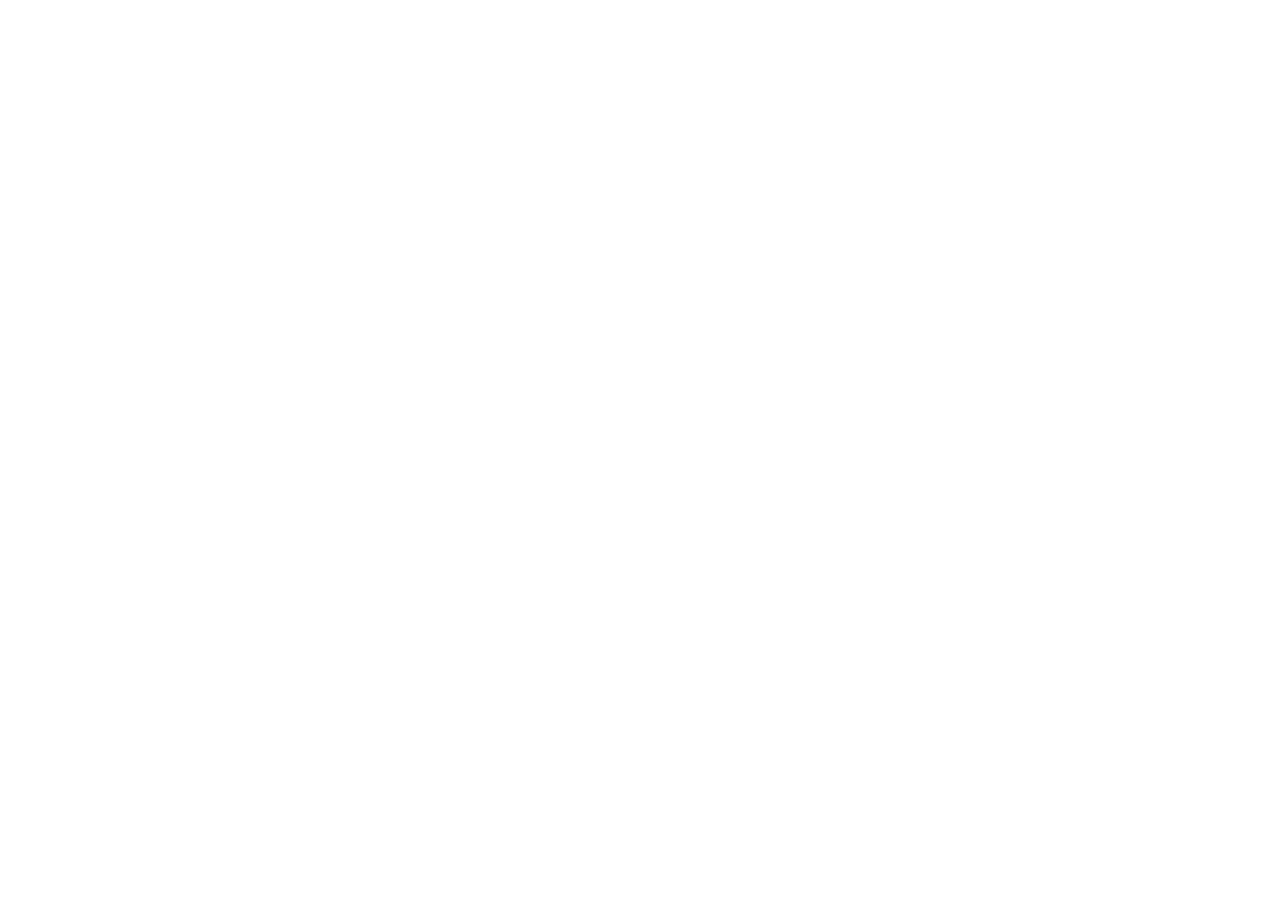
==== portfolio/portfolio.html @ 4b352db9 "added flexbox file" ====
<!DOCTYPE html>
<html lang=en>
    <head>
        <meta charset="utf-8"> 
        <meta name="description" content="portfolio">
        <meta name="keyword" keyword="portfolio,coding,front-end developer">
        <title><b>About me</b></title>

    </head>
</html>
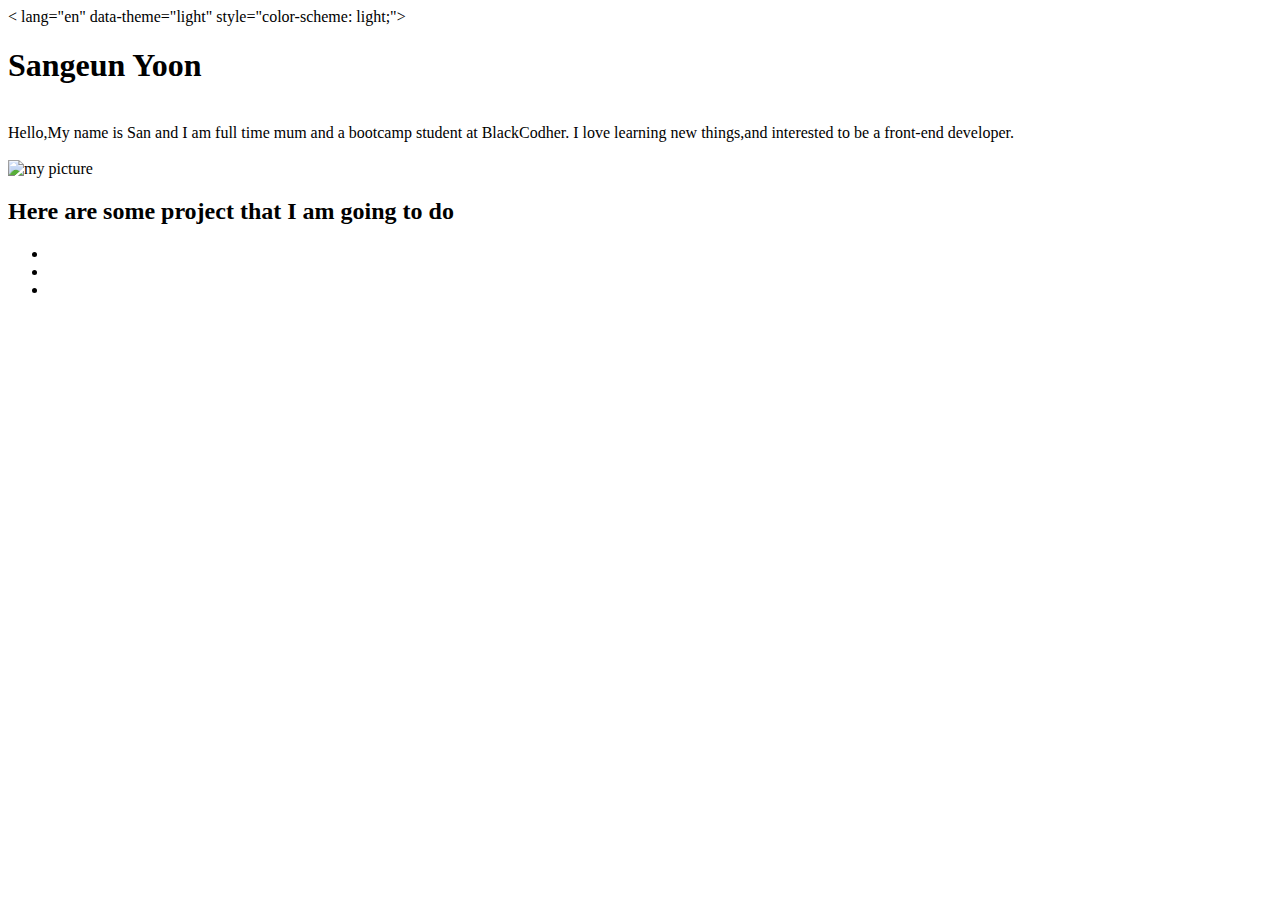
==== commit 8e283def: "my commit message" ====
--- a/portfolio/portfolio.html
+++ b/portfolio/portfolio.html
@@ -1,10 +1,37 @@
 <!DOCTYPE html>
-<html lang=en>
-    <head>
-        <meta charset="utf-8"> 
-        <meta name="description" content="portfolio">
-        <meta name="keyword" keyword="portfolio,coding,front-end developer">
-        <title><b>About me</b></title>
+< lang="en" data-theme="light" style="color-scheme: light;">
+<html>
+<head>
+ <meta charset ="utf-8">
+ <link rel="stylesheet" type="text/css" href=portfolo.css>
+  <title>About</title>
+ <meta name="next-head-count" content="6">
+</head>
+<body>
+    <h1>Sangeun Yoon</h1>
+    
+    <br/>
 
-    </head>
-</html>+
+    <section>Hello,My name is San and I am full time mum and a bootcamp student at BlackCodher.
+        I love learning new things,and interested to be a front-end developer.     
+    </section>
+
+    <br/>
+
+    <img src="https://media-exp1.licdn.com/dms/image/C5603AQGh-vytqjBN5w/profile-displayphoto-shrink_200_200/0/1546867151625?e=1645660800&v=beta&t=LPNejLj-DgcxkKQnIa0Zbe-tAebI6PEmhYTHEpTUIkc" alt="my picture" width="200"  height="200">
+
+    <br/>
+
+    <h2>Here are some project that I am going to do </h2>
+
+    <ul>
+        <li></li>
+        <li></li>
+        <li></li>
+    </ul>
+
+ 
+</body>
+</html>
+
